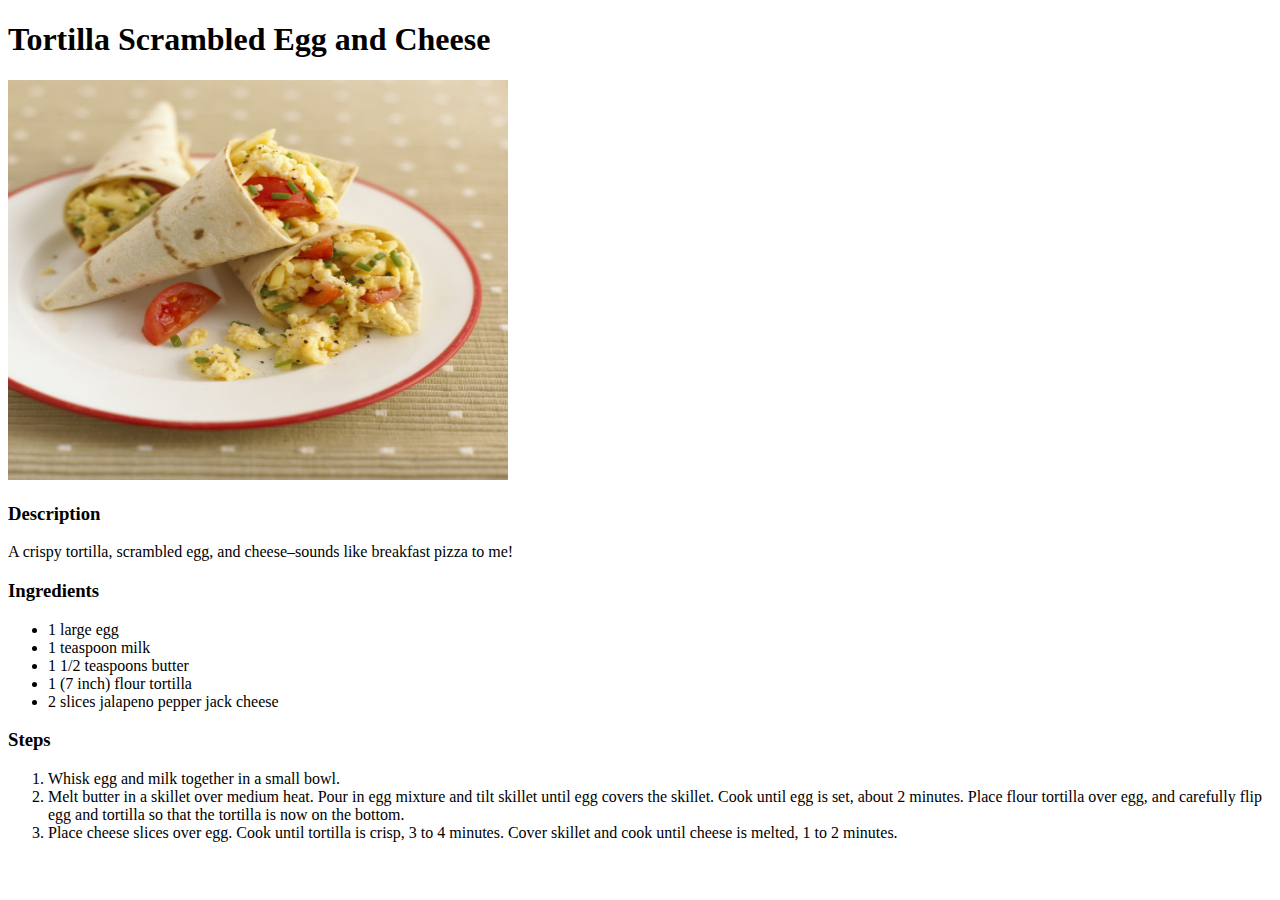
==== recipes/eggs.html @ 57264a51 "Added 2 more recipes in the same framework as the first recipe i.e. pasta" ====
<!DOCTYPE html>
<html lang="en">
  <head>
    <meta charset="UTF-8" />
    <meta name="viewport" content="width=device-width, initial-scale=1.0" />
    <title>Document</title>
  </head>
  <body>
    <h1>Tortilla Scrambled Egg and Cheese</h1>
    <img src="../img/eggs.jpeg" alt="Eggs Image" height="400" width="500" />
    <h3>Description</h3>
    <p>
      A crispy tortilla, scrambled egg, and cheese–sounds like breakfast pizza
      to me!
    </p>

    <h3>Ingredients</h3>
    <ul>
      <li>1 large egg</li>
      <li>1 teaspoon milk</li>
      <li>1 1/2 teaspoons butter</li>
      <li>1 (7 inch) flour tortilla</li>
      <li>2 slices jalapeno pepper jack cheese</li>
    </ul>
    <h3>Steps</h3>
    <ol>
      <li>Whisk egg and milk together in a small bowl.</li>
      <li>Melt butter in a skillet over medium heat. Pour in egg mixture and tilt skillet until egg covers the skillet. Cook until egg is set, about 2 minutes. Place flour tortilla over egg, and carefully flip egg and tortilla so that the tortilla is now on the bottom.</li>
      <li>Place cheese slices over egg. Cook until tortilla is crisp, 3 to 4 minutes. Cover skillet and cook until cheese is melted, 1 to 2 minutes.</li>
    </ol>
  </body>
</html>
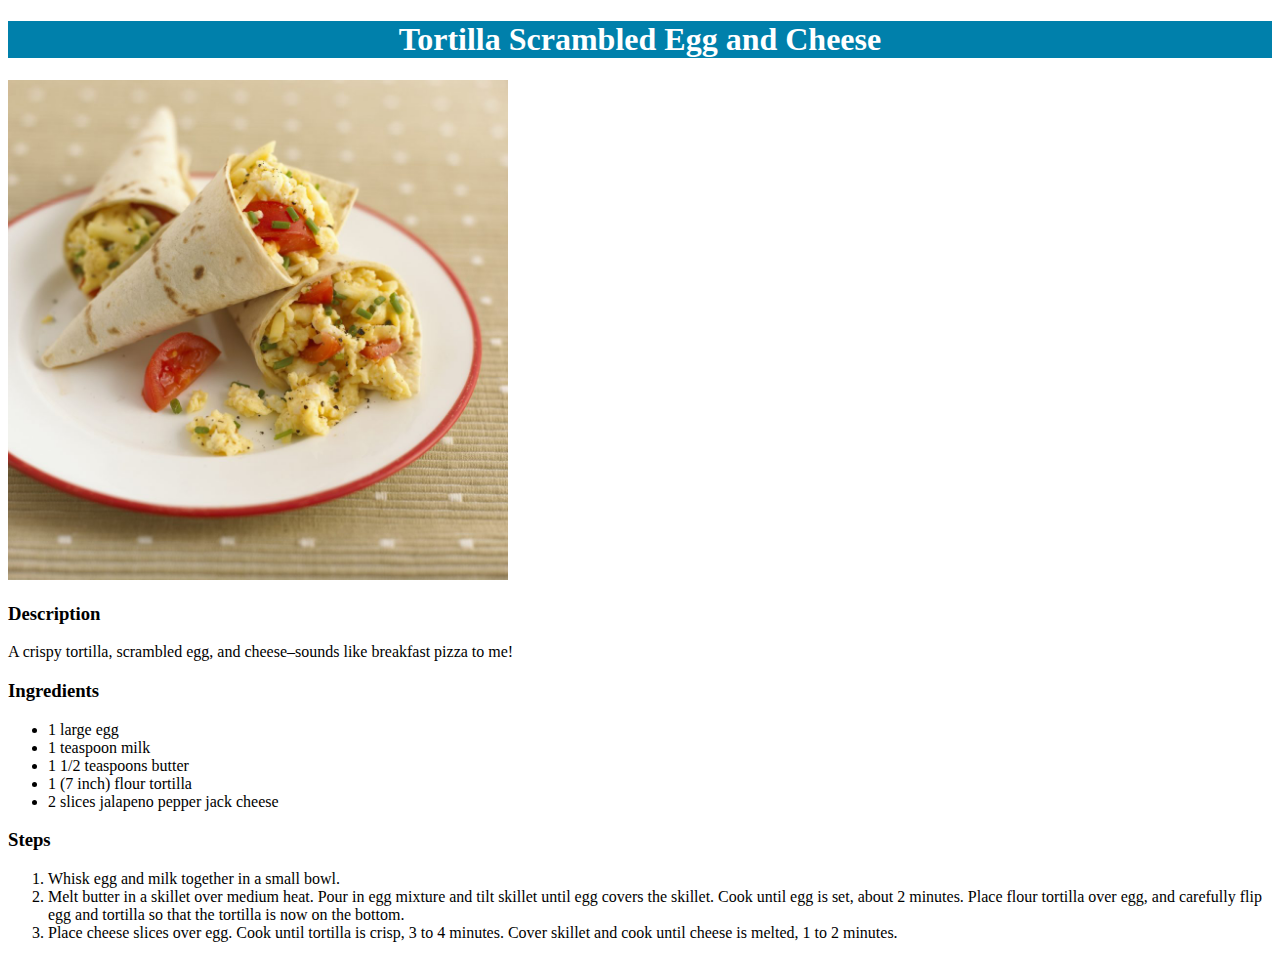
==== commit 5ae57d2b: "Tried out adding a few things using CSS" ====
--- a/recipes/eggs.html
+++ b/recipes/eggs.html
@@ -4,10 +4,11 @@
     <meta charset="UTF-8" />
     <meta name="viewport" content="width=device-width, initial-scale=1.0" />
     <title>Document</title>
+    <link rel="stylesheet" href="style.css">
   </head>
   <body>
-    <h1>Tortilla Scrambled Egg and Cheese</h1>
-    <img src="../img/eggs.jpeg" alt="Eggs Image" height="400" width="500" />
+    <h1 class="header1">Tortilla Scrambled Egg and Cheese</h1>
+    <img src="../img/eggs.jpeg" alt="Eggs Image" height="400" width="500" class="all-images" />
     <h3>Description</h3>
     <p>
       A crispy tortilla, scrambled egg, and cheese–sounds like breakfast pizza
--- a/recipes/style.css
+++ b/recipes/style.css
@@ -0,0 +1,11 @@
+.header1 {
+    background-color: #0080ab;
+    color:white;
+    text-align: center;
+    font-weight: bold;
+}
+
+.all-images {
+    height: auto;
+    width: 500px;
+}